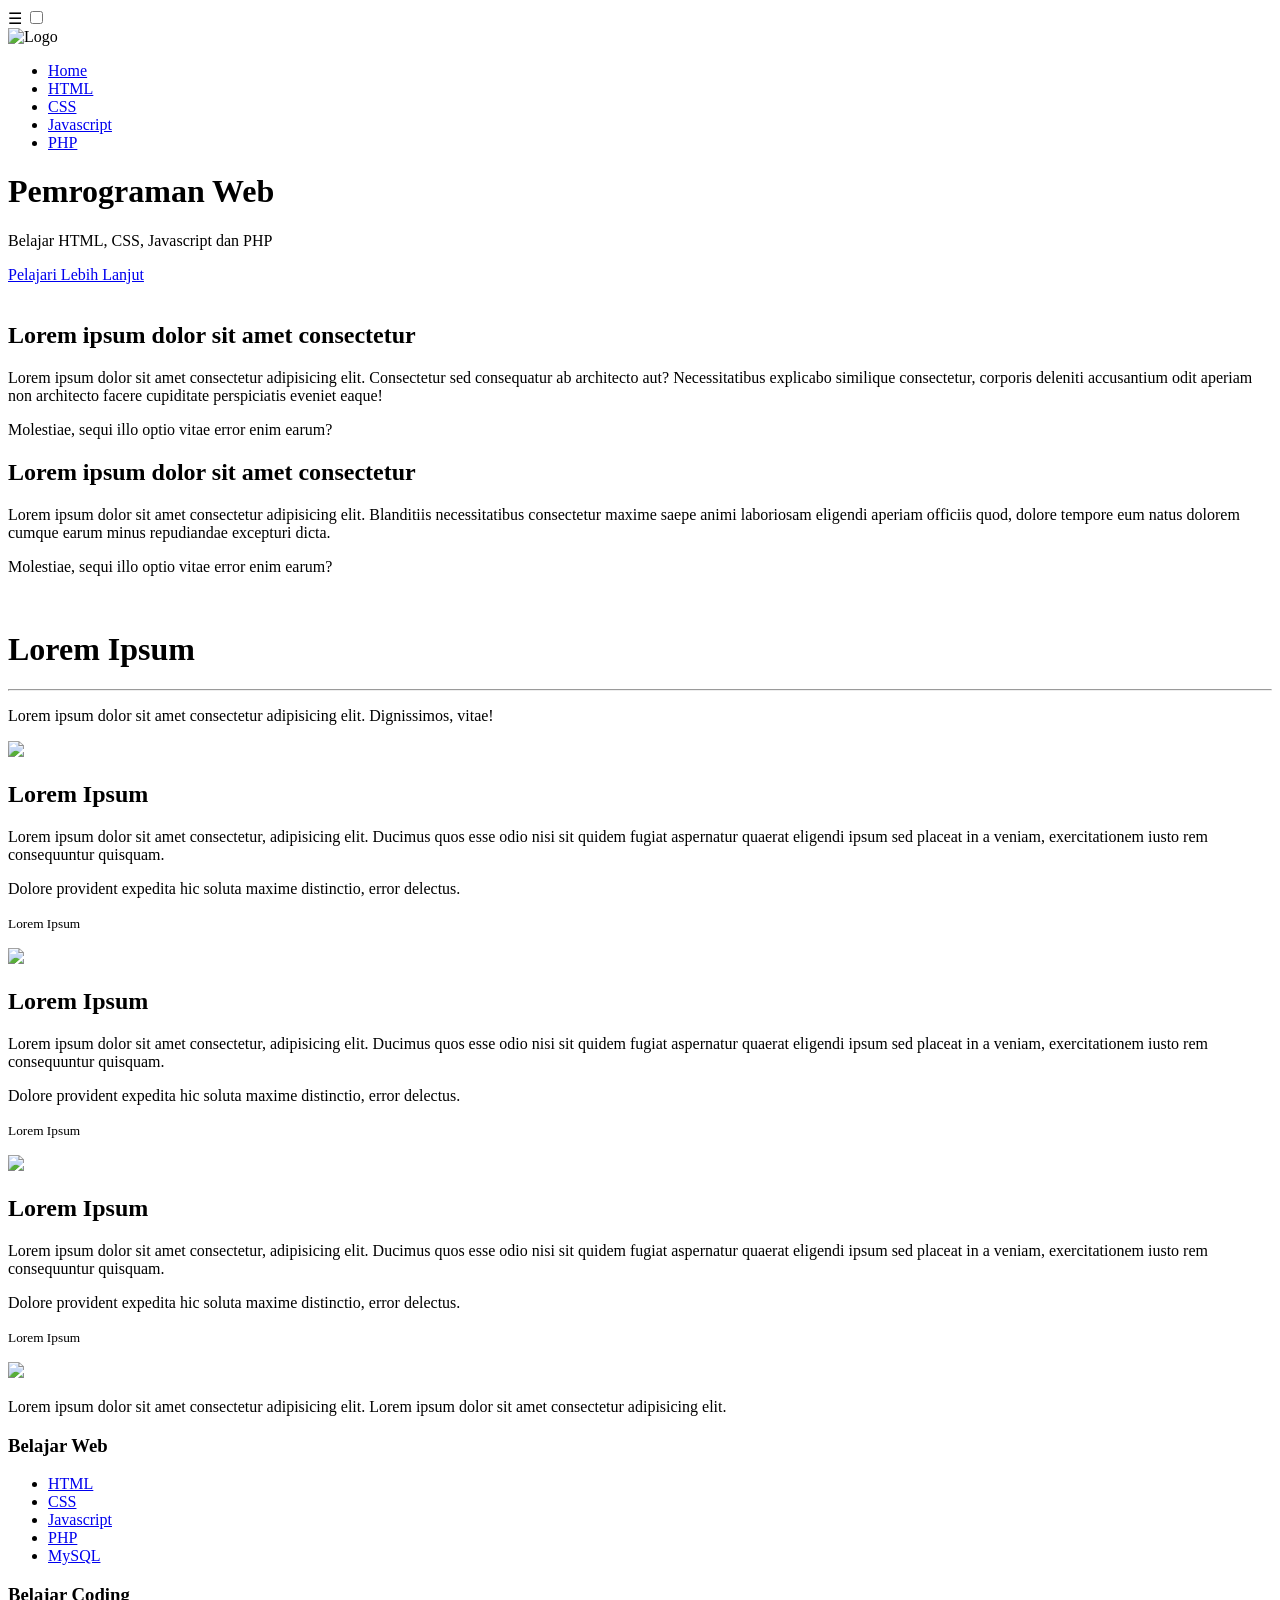
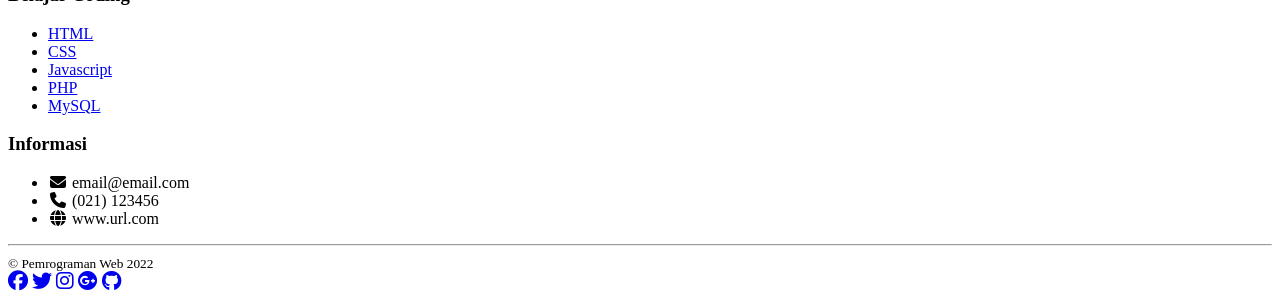
==== index.html @ 118b5eee "Add files via upload" ====
<!DOCTYPE html>
<html lang="en">
<head>
    <meta charset="UTF-8">
    <meta http-equiv="X-UA-Compatible" content="IE=edge">
    <meta name="viewport" content="width=device-width, initial-scale=1.0">
    
    <link href="https://cdnjs.cloudflare.com/ajax/libs/font-awesome/6.2.0/css/all.min.css" rel="stylesheet">
    <link href="assetslj/stylelj.css" rel="stylesheet">

    <title>Web Design</title>
</head>
<body>
    <!-- Header -->
    <div class="nav-container">
        <header>
            <label for="hamburger">&#9776;</label>
            <input type="checkbox" id="hamburger"/>
            <div class="logo">
                <img src="assetslj/logo.png" alt="Logo">
            </div>
            <nav>
                <ul>
                    <li><a href="#" class="active">Home</a></li>
                    <li><a href="#">HTML</a></li>
                    <li><a href="#">CSS</a></li>
                    <li><a href="#">Javascript</a></li>
                    <li><a href="#">PHP</a></li>
                </ul>
            </nav>
        </header>
    </div>
    <!-- Hero -->
    <div class="hero-container">
        <div class="hero-text">
            <h1>Pemrograman Web</h1>
            <p>Belajar HTML, CSS, Javascript dan PHP</p>
            <a href="#" class="button">Pelajari Lebih Lanjut</a>
        </div>
    </div>

    <!-- Showcase -->
    <div class="showcase-container">
        <section class="showcase">
            <div class="showcase-image">
                <img src="https://placehold.co/486x222" alt="">
            </div>
            <div class="showcase-text">
                <h1>Lorem ipsum dolor sit amet consectetur</h1>
                <p>Lorem ipsum dolor sit amet consectetur adipisicing elit. Consectetur sed consequatur ab architecto aut? Necessitatibus explicabo similique consectetur, corporis deleniti accusantium odit aperiam non architecto facere cupiditate perspiciatis eveniet eaque!</p>
                <p>Molestiae, sequi illo optio vitae error enim earum?</p>
            </div>
        </section>
    </div>

    <!-- Showcase -->
    <div class="showcase-container">
        <section class="showcase">
            <div class="showcase-text">
                <h1>Lorem ipsum dolor sit amet consectetur</h1>
                <p>Lorem ipsum dolor sit amet consectetur adipisicing elit. Blanditiis necessitatibus consectetur maxime saepe animi laboriosam eligendi aperiam officiis quod, dolore tempore eum natus dolorem cumque earum minus repudiandae excepturi dicta.</p>
                <p>Molestiae, sequi illo optio vitae error enim earum?</p>
            </div>
            <div class="showcase-image">
                <img src="https://placehold.co/486x222" alt="">
            </div>
        </section>
    </div>

    <!-- Blog -->
    <div class="blog-container">
        <header>
            <h1>Lorem Ipsum</h1>
            <hr>
            <p>Lorem ipsum dolor sit amet consectetur adipisicing elit. Dignissimos, vitae!</p>
        </header>

        <div class="blog-index">
            <div class="snippet">
                <img class="snippet-img" src="https://placehold.co/500x300">
                <div class="snippet-txt">
                    <h2>Lorem Ipsum</h2>
                    <p>Lorem ipsum dolor sit amet consectetur, adipisicing elit. Ducimus quos esse odio nisi sit quidem fugiat aspernatur quaerat eligendi ipsum sed placeat in a veniam, exercitationem iusto rem consequuntur quisquam.</p>
                    <p>Dolore provident expedita hic soluta maxime distinctio, error delectus.</p>
                    <p><small>Lorem Ipsum</small></p>
                </div>
            </div>

            <div class="snippet">
                <img class="snippet-img" src="https://placehold.co/500x300">
                <div class="snippet-txt">
                    <h2>Lorem Ipsum</h2>
                    <p>Lorem ipsum dolor sit amet consectetur, adipisicing elit. Ducimus quos esse odio nisi sit quidem fugiat aspernatur quaerat eligendi ipsum sed placeat in a veniam, exercitationem iusto rem consequuntur quisquam.</p>
                    <p>Dolore provident expedita hic soluta maxime distinctio, error delectus.</p>
                    <p><small>Lorem Ipsum</small></p>
                </div>
            </div>

            <div class="snippet">
                <img class="snippet-img" src="https://placehold.co/500x300">
                <div class="snippet-txt">
                    <h2>Lorem Ipsum</h2>
                    <p>Lorem ipsum dolor sit amet consectetur, adipisicing elit. Ducimus quos esse odio nisi sit quidem fugiat aspernatur quaerat eligendi ipsum sed placeat in a veniam, exercitationem iusto rem consequuntur quisquam.</p>
                    <p>Dolore provident expedita hic soluta maxime distinctio, error delectus.</p>
                    <p><small>Lorem Ipsum</small></p>
                </div>
            </div>
        </div>
    </div>

    <!-- Footer -->
    <footer class="footer-container">
        <div class="footer-menu">
            <section>
                <div class="logo-container">
                <a href="#">
                    <img src="assetslj/logo.png">
                </a>
                </div>
                <p>Lorem ipsum dolor sit amet consectetur adipisicing elit. Lorem ipsum dolor sit amet consectetur adipisicing elit.</p>
            </section>

            <section>
                <h3>Belajar Web</h3>
                <ul>
                    <li><a href="#">HTML</a></li>
                    <li><a href="#">CSS</a></li>
                    <li><a href="#">Javascript</a></li>
                    <li><a href="#">PHP</a></li>
                    <li><a href="#">MySQL</a></li>
                </ul>
            </section>

            <section>
                <h3>Belajar Coding</h3>
                <ul>
                    <li><a href="#">HTML</a></li>
                    <li><a href="#">CSS</a></li>
                    <li><a href="#">Javascript</a></li>
                    <li><a href="#">PHP</a></li>
                    <li><a href="#">MySQL</a></li>
                </ul>
            </section>

            <section>
                <h3>Informasi</h3>
                <ul>
                    <li><i class="fas fa-envelope fa-fw"></i> email@email.com</li>
                    <li><i class="fas fa-phone fa-fw"></i> (021) 123456</li>
                    <li><i class="fas fa-globe fa-fw"></i> www.url.com</li>
                </ul>
            </section>
        </div>
        
        <hr>
        <div class="footer-copyright">
            <div>
                <small>&copy; Pemrograman Web 2022</small>
            </div>
            <div>
                <a href="#"><i class="fab fa-facebook fa-lg"></i></a>
                <a href="#"><i class="fab fa-twitter fa-lg"></i></a>
                <a href="#"><i class="fab fa-instagram fa-lg"></i></a>
                <a href="#"><i class="fab fa-google-plus fa-lg"></i></a>
                <a href="#"><i class="fab fa-github fa-lg"></i></a>
            </div>
        </div>
    </footer>
</body>
</html>
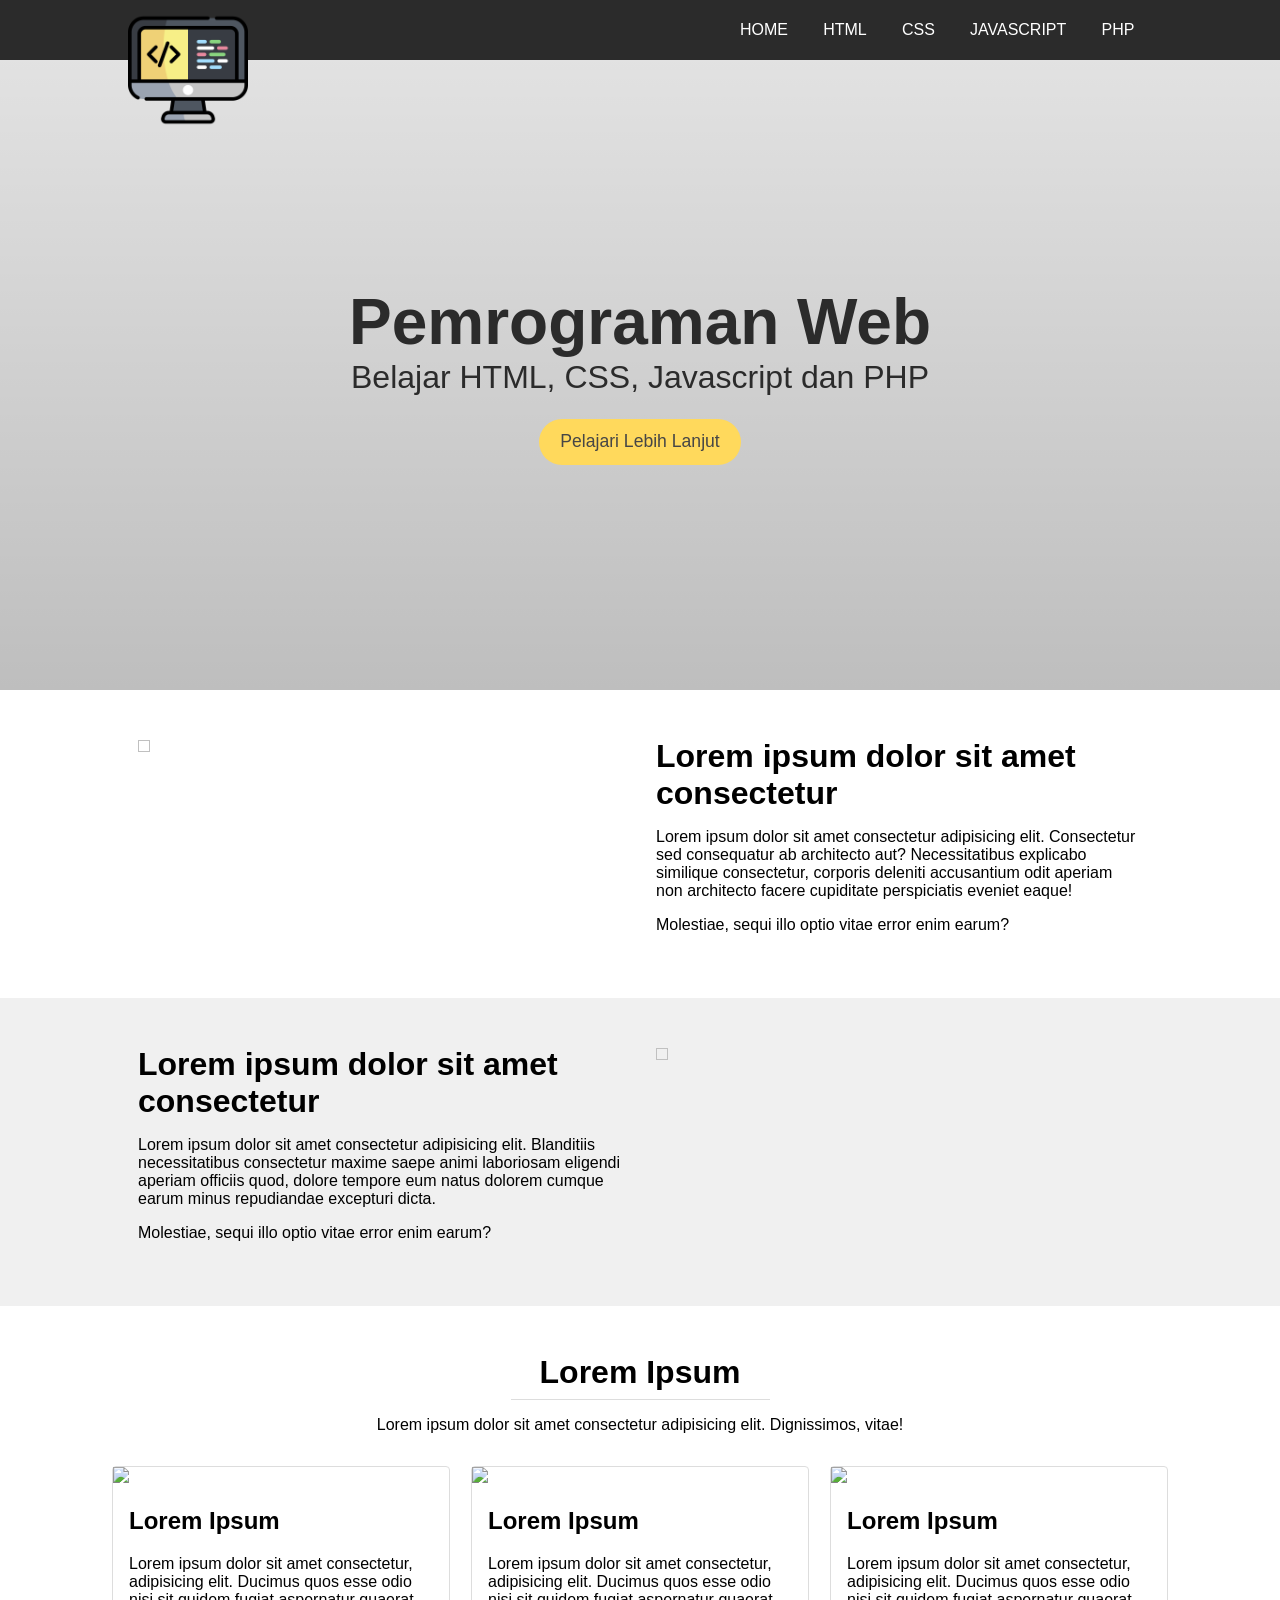
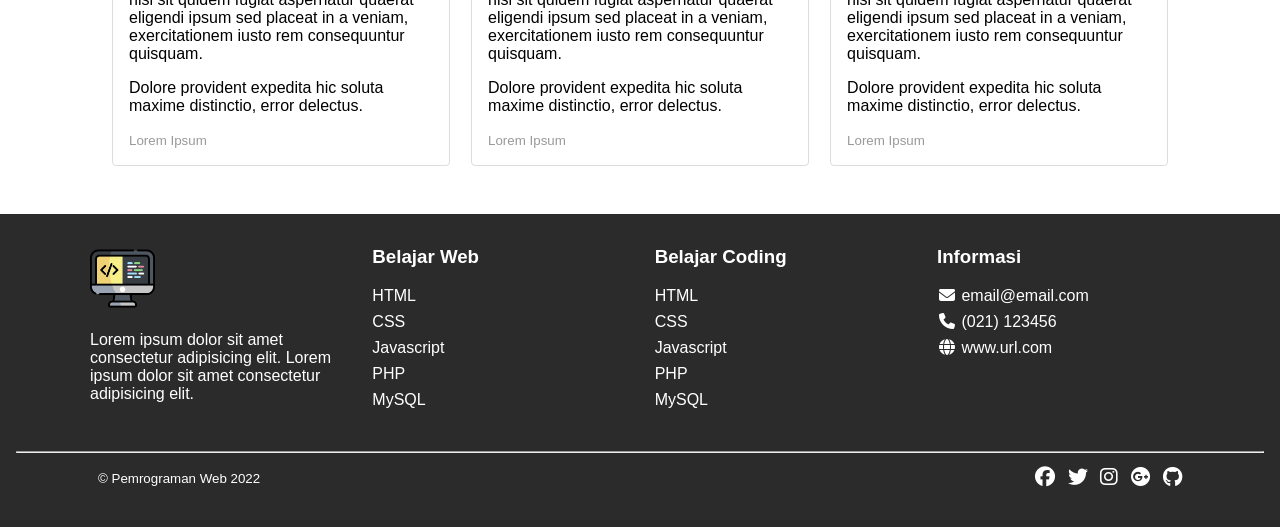
==== commit 4c569075: "Add files via upload" ====
--- a/index.html
+++ b/index.html
@@ -6,7 +6,7 @@
     <meta name="viewport" content="width=device-width, initial-scale=1.0">
     
     <link href="https://cdnjs.cloudflare.com/ajax/libs/font-awesome/6.2.0/css/all.min.css" rel="stylesheet">
-    <link href="assetslj/stylelj.css" rel="stylesheet">
+    <link href="assetslj2/stylelj.css" rel="stylesheet">
 
     <title>Web Design</title>
 </head>
@@ -17,7 +17,7 @@
             <label for="hamburger">&#9776;</label>
             <input type="checkbox" id="hamburger"/>
             <div class="logo">
-                <img src="assetslj/logo.png" alt="Logo">
+                <img src="assetslj2/logo.png" alt="Logo">
             </div>
             <nav>
                 <ul>
@@ -114,7 +114,7 @@
             <section>
                 <div class="logo-container">
                 <a href="#">
-                    <img src="assetslj/logo.png">
+                    <img src="assetslj2/logo.png">
                 </a>
                 </div>
                 <p>Lorem ipsum dolor sit amet consectetur adipisicing elit. Lorem ipsum dolor sit amet consectetur adipisicing elit.</p>
--- a/assetslj2/stylelj.css
+++ b/assetslj2/stylelj.css
@@ -0,0 +1,375 @@
+:root {
+    --main-color : #ffd95c;
+    --main-color-hover : #e6c34f;
+    --dark-color : #2b2b2b;
+    --container-width : 1100px;
+  }
+  
+  * {
+    box-sizing: border-box;
+  }
+  
+  html, body {
+    padding: 0;
+    margin: 0;
+    font-family:'Segoe UI', Tahoma, Geneva, Verdana, sans-serif;
+  }
+  
+  h1 {
+    padding: 0;
+    margin: 0;
+    font-size: 2rem;
+  }
+  
+  .button {
+    text-decoration: none;
+    display: inline-block;
+    margin-top: 1.3em;
+    padding: 0.7em 1.2em;
+    background-color: var(--main-color);
+    color: #464646;
+    border-radius: 30px;
+    font-size: 1.1em;
+  }
+  
+  .button:hover {
+    background-color: var(--main-color-hover);
+    color: #2e2a2a;
+    transition: all 0.3s;
+  }
+
+  /* HEADER */
+    .nav-container {
+    background-color: var(--dark-color);
+    position: sticky;
+    top: 0px;
+    z-index: 100;
+    }
+
+    .nav-container header {
+    display: flex;
+    flex-direction: row;
+    justify-content: space-between;
+    width: 80%;
+    height: 60px;
+    margin: 0 auto;
+    }
+
+    .nav-container .logo img {
+    width: 120px;
+    padding-top: 10px;
+    }
+
+    .nav-container ul {
+    list-style-type: none;
+    margin: 0;
+    padding: 0;
+    display: flex;
+    }
+
+    .nav-container li a {
+    display: block;
+    color: white;
+    padding: 0 1.1em;
+    text-decoration: none;
+    text-transform: uppercase;
+    height: 60px;
+    line-height: 60px;
+    }
+
+    .nav-container li a:hover {
+    color: var(--main-color);
+    transition: all 0.3s;
+    border-bottom: 5px solid var(--main-color);
+    }
+
+    .nav-container header label, #hamburger { 
+    display: none;
+    }
+    /* END OF HEADER */
+
+    /* HERO */
+    .hero-container {
+    background-image: linear-gradient(rgba(0, 0, 0, 0.1), 
+                    rgba(0, 0, 0, 0.3)), url("images/bg.jpg");
+    height: 70vh;
+    background-position: center;
+    background-repeat: no-repeat;
+    background-attachment: fixed;
+    background-size: cover;
+    display: flex;
+    align-items: center;
+    justify-content: center;
+    }
+
+    .hero-text {
+    text-align: center;
+    color: white;
+    padding: 1rem;
+    }
+
+    .hero-text h1 {
+    font-size: 4em;
+    color: var(--dark-color);
+    }
+
+    .hero-text p {
+    font-size: 2em;
+    margin: 0;
+    color: var(--dark-color);
+    }
+    /* END OF HERO */
+
+    /* SHOWCASE */
+    .showcase-container:nth-child(even) {
+    background-color: #f0f0f0;
+    }
+
+    .showcase {
+    display: flex;
+    justify-content: space-between;
+    max-width: 1100px;
+    margin: 0 auto;
+    padding: 2em ;
+    }
+
+    .showcase-image, .showcase-text{
+    width: 50%;
+    margin: 1em;
+    }
+
+    .showcase-image img{
+    width: 100%;
+    border: 1px solid silver;
+    padding: 0.3rem;
+    }
+    /* END OF SHOWCASE */
+
+    /* BLOG */
+    .blog-container {
+    max-width: var(--container-width);
+    margin: 3rem auto;
+    }
+
+    .blog-container header {
+    padding: 0 2em;
+    text-align: center;
+    }
+
+    .blog-container header hr {
+    width: 25%;
+    border: 0;
+    border-top: 1px solid #ddd;
+    }
+
+    .blog-index {
+    margin-top: 1rem;
+    display: flex;
+    flex-flow: row wrap;
+    justify-content:space-between;
+    padding: 0 2%;
+    }
+
+    .blog-index .snippet {
+    width: 32%;
+    margin-top: 1rem;
+    border: 1px solid #ddd;
+    border-radius: 0.25rem;
+    }
+
+    .blog-index .snippet-img {
+    width: 100%;
+    }
+
+    .blog-index .snippet-txt {
+    padding: 0 1em;
+    }
+
+    .blog-index .snippet-txt small {
+    color: #999;
+    }
+    /* END OF BLOG */
+
+    /* FOOTER */
+    .footer-container {
+    margin-top: 3rem;
+    color: white;
+    background-color: var(--dark-color);
+    padding: 2rem 1rem;
+    }
+
+    .footer-container hr {
+    color:#2e2a2a;
+    }
+
+    .footer-container a {
+    text-decoration: none;
+    color: white;
+    }
+
+    .footer-container a:hover {
+    text-decoration: underline;
+    }
+
+    .footer-menu {
+    max-width: var(--container-width);
+    margin: 0 auto 2rem;
+    display: flex;
+    flex-flow: row wrap;
+    justify-content: space-between;
+    }
+
+    .footer-menu section {
+    width: 23%;
+    }
+
+    .footer-menu ul {
+    list-style-type: none;
+    margin: 0;
+    padding: 0;
+    }
+
+    .footer-container ul li {
+    margin-bottom: 0.5rem;
+    }
+
+    .footer-menu h3 {
+    margin-top: 0;
+    }
+
+    .logo-container img {
+    width: 65px;
+    }
+
+    .footer-copyright {
+    max-width: var(--container-width);
+    margin: 0 auto;
+    display: flex;
+    flex-flow: row wrap;
+    justify-content: space-between;
+    padding: 0.5rem;
+    }
+
+    .footer-copyright a {
+    margin-left: 0.5rem;
+    }
+
+    .footer-copyright a:hover {
+    text-decoration: none;
+    }
+    /* END OF FOOTER */
+
+
+  /* BREAKPOINT TABLET */
+@media screen and (max-width: 768px){
+    /* HEADER */
+    .nav-container header label { 
+        display: inline-block; 
+        color: white;
+        font-style: normal;
+        font-size: 2rem;
+        padding: 0.5rem;
+        padding-left: 1rem;
+    }
+
+    .nav-container header {
+        width: 100%;
+    } 
+
+    .nav-container nav ul {
+        flex-direction: column;
+        width: 100%;
+        position: absolute;
+        top: 60px;
+        left: 0;
+    }
+
+    .nav-container li a {
+        display: block;
+        color: white;
+        background-color: var(--dark-color);
+        padding: 0 2em;
+        text-decoration: none;
+        text-transform: uppercase;
+        height: auto;
+    }
+
+    .nav-container li a:hover {
+        border-bottom: none;
+    }
+
+    .nav-container .logo {
+        position: absolute;
+        right: 20px;
+        z-index: 1000;
+    }
+
+    .nav-container .logo img {
+        width: 80px;
+    }
+
+    .nav-container nav { display: none; }
+
+    .nav-container header input:checked ~ nav { 
+        display: flex; 
+    }
+    /* END OF HEADER */
+
+    /* HERO */
+    .hero-text h1 {
+        font-size: 3em;
+    }
+    /* END OF HERO */
+
+    /* SHOWCASE */
+    .showcase {
+        flex-direction: column;
+        padding: 1em 2em ;
+    }
+    .showcase-image, .showcase-text{
+        width: auto;
+    }
+  /* END OF SHOWCASE */
+
+    /* BLOG */
+    .blog-index .snippet {
+        width: auto;
+        margin: 1rem 2rem;
+    }
+    /* END OF BLOG */
+
+    /* FOOTER */
+    .footer-container {
+        padding: 2rem;
+    }
+    .footer-menu section {
+        width: 48%;
+        margin-bottom: 2rem;
+    }
+    .footer-copyright div {
+        margin-bottom: 2rem;
+    }
+    .footer-copyright a:first-child {
+        margin-left: 0;
+    }
+    /* END OF FOOTER */
+}
+
+/* BREAKPOINT HANDPHONE */
+@media screen and (max-width: 481px){
+    /* BLOG */
+    .blog-container .snippet {
+        width: 98%;
+    }
+    .blog-index {
+        justify-content:center;
+    }
+    /* END OF BLOG */
+
+     /* FOOTER */
+    .footer-menu section {
+        width: 100%;
+        margin-bottom: 2rem;
+    }
+    /* END OF FOOTER */
+}
